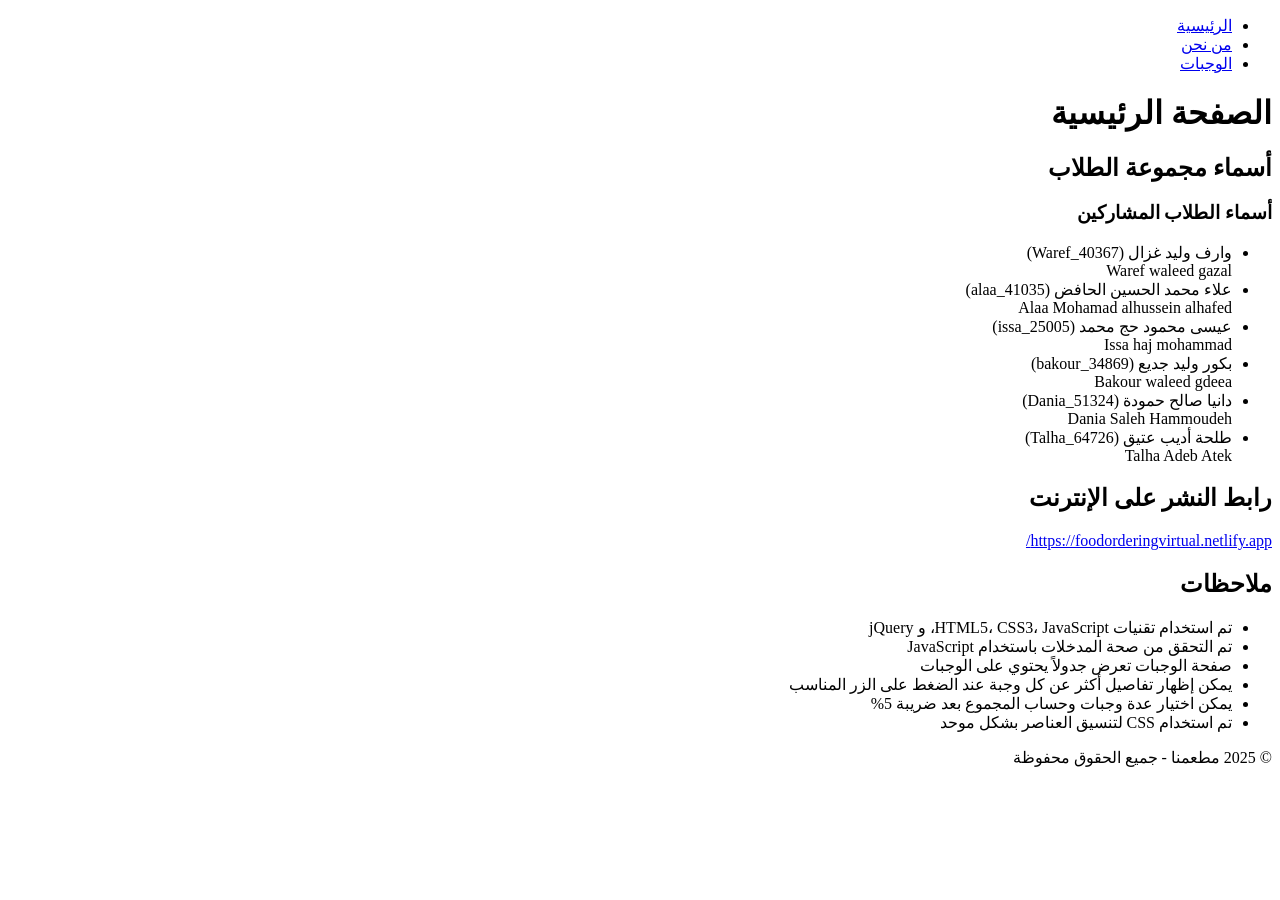
==== assets/index.html @ 72faaac2 "Add files via upload" ====
<!DOCTYPE html>
<html lang="ar" dir="rtl">
<head>
    <meta charset="UTF-8">
    <meta name="viewport" content="width=device-width, initial-scale=1.0">
    <title>الصفحة الرئيسية - مطعمنا</title>
    <link rel="stylesheet" href="css/style.css">
</head>
<body>
    <header>
        <nav class="navbar">
            <ul>
                <li><a href="home.html">الرئيسية</a></li>
                <li><a href="AboutUs.html">من نحن</a></li>
                <li><a href="Meals.html">الوجبات</a></li>
            </ul>
        </nav>
    </header>

    <main class="container">
        <h1>الصفحة الرئيسية</h1>
        
        <section class="group-info">
            <h2>أسماء مجموعة الطلاب</h2>
            
            <div class="arabic-names">
                <h3>أسماء الطلاب المشاركين</h3>
                <ul>
                    <li>وارف وليد غزال (Waref_40367) <br> Waref waleed gazal </li>
                    <li> علاء محمد الحسين الحافض (alaa_41035) <br>Alaa Mohamad alhussein alhafed </li>
                    <li>عيسى محمود حج محمد (issa_25005) <br> Issa haj mohammad </li>
                    <li>بكور وليد جديع (bakour_34869) <br> Bakour waleed gdeea </li>
                    <li>دانيا صالح حمودة (Dania_51324)<br> Dania Saleh Hammoudeh </li>
                    <li>طلحة أديب عتيق (Talha_64726) <br> Talha Adeb Atek </li>
                </ul>
            </div>
            
        </section>

        <section class="publish-link">
            <h2>رابط النشر على الإنترنت</h2>
            <p><a href="https://foodorderingvirtual.netlify.app/" target="_blank">https://foodorderingvirtual.netlify.app/</a></p>
        </section>

        <section class="notes">
            <h2>ملاحظات</h2>
            <ul>
                <li>تم استخدام تقنيات HTML5، CSS3، JavaScript، و jQuery</li>
                <li>تم التحقق من صحة المدخلات باستخدام JavaScript</li>
                <li>صفحة الوجبات تعرض جدولاً يحتوي على الوجبات</li>
                <li>يمكن إظهار تفاصيل أكثر عن كل وجبة عند الضغط على الزر المناسب</li>
                <li>يمكن اختيار عدة وجبات وحساب المجموع بعد ضريبة 5%</li>
                <li>تم استخدام CSS لتنسيق العناصر بشكل موحد</li>
            </ul>
        </section>
    </main>

    <footer>
        <p>&copy; 2025 مطعمنا - جميع الحقوق محفوظة</p>
    </footer>

   
</body>
</html>
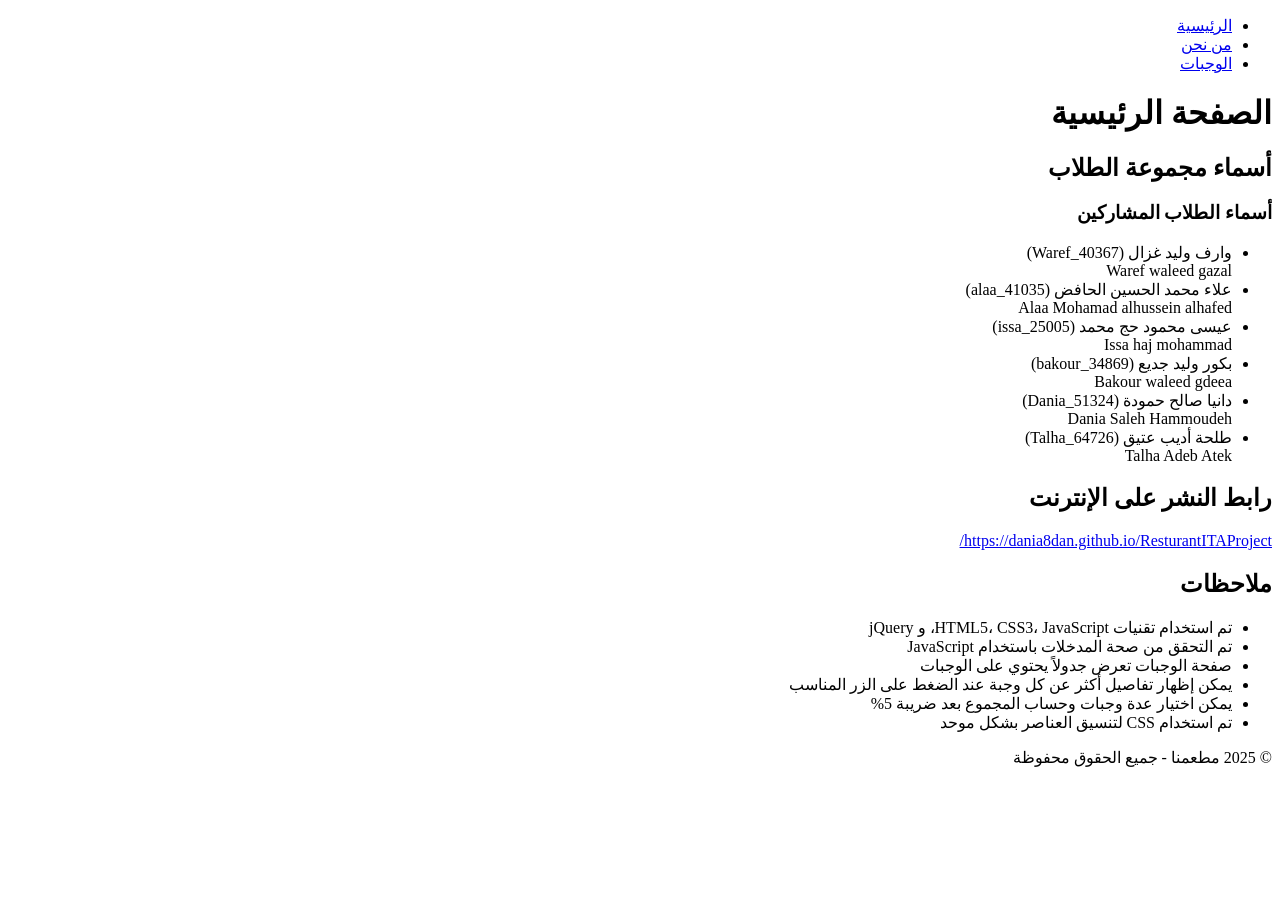
==== commit eeffa372: "Update index.html" ====
--- a/assets/index.html
+++ b/assets/index.html
@@ -39,7 +39,11 @@
 
         <section class="publish-link">
             <h2>رابط النشر على الإنترنت</h2>
-            <p><a href="https://foodorderingvirtual.netlify.app/" target="_blank">https://foodorderingvirtual.netlify.app/</a></p>
+             <p>
+    <a href=" https://dania8dan.github.io/ResturantITAProject/" target="_blank">
+         https://dania8dan.github.io/ResturantITAProject/
+    </a>
+</p>
         </section>
 
         <section class="notes">
@@ -61,4 +65,4 @@
 
    
 </body>
-</html>+</html>
